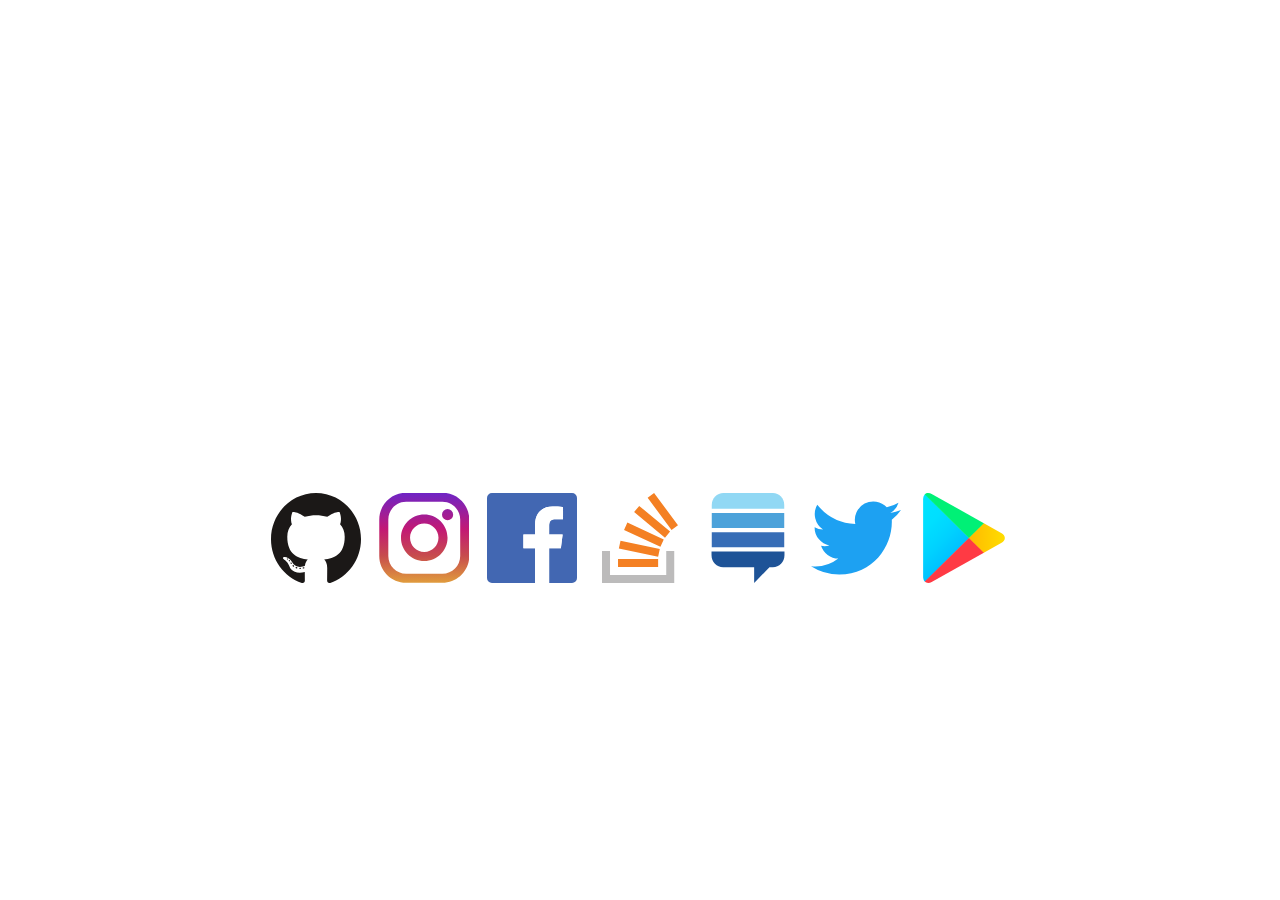
==== index.html @ 7cb6f210 "WAB Update" ====
<!DOCTYPE html>
<!--
 Copyright (c) 2019 Nadav Tasher
 https://github.com/NadavTasher/WebAppBase/
-->
<html lang="en">
<head>
    <meta charset="UTF-8"/>
    <meta name="description" content="AppDescription">
    <meta name="viewport" content="width=device-width, initial-scale=1, maximum-scale=1, user-scalable=0, minimal-ui"/>
    <meta name="mobile-web-app-capable" content="yes">
    <meta name="theme-color" content="#FFFFFF"/>
    <meta name="apple-mobile-web-app-capable" content="yes"/>
    <meta name="apple-mobile-web-app-status-bar-style" content="black-translucent"/>
    <meta name="apple-mobile-web-app-title" content="AppName"/>
    <link rel="apple-touch-icon" href="images/icon_apple.png"/>
    <link rel="icon" href="images/icon.png"/>
    <link rel="manifest" href="resources/manifest.json"/>
    <link rel="stylesheet" href="stylesheets/app.css"/>
    <link rel="stylesheet" href="stylesheets/theme.css"/>
    <link rel="stylesheet" href="stylesheets/template.css"/>
    <script type="text/javascript" src="scripts/frontend/app.js"></script>
    <script type="text/javascript" src="scripts/frontend/persona/api.js"></script>
    <script type="text/javascript" src="scripts/frontend/base/api.js"></script>
    <title>AppName</title>
    <noscript></noscript>
</head>
<body onload="worker();html(()=>persona(true),load())">
</body>
</html>
---- stylesheets/app.css ----
body {
    background-color: #FFFFFF;
}

/* App Style */
---- stylesheets/theme.css ----
/**
 * Copyright (c) 2019 Nadav Tasher
 * https://github.com/NadavTasher/WebAppBase/
 **/

html {
    /* Overflow */
    overflow-x: hidden;
    display: flex;
    flex-direction: column;
    justify-content: center;
    position: absolute;
    top: 0;
    bottom: 0;
    left: 0;
    right: 0;
}

body {
    /* Background */
    -webkit-background-size: cover;
    -moz-background-size: cover;
    -o-background-size: cover;
    background-size: cover;
    background-attachment: fixed;
    background-repeat: no-repeat;
}

a, p, body, input, select, option, button, table, textarea, div {
    /* WebKit */
    -webkit-appearance: none;
    /* Display */
    display: flex;
    flex-direction: column;
    /* Text */
    color: black;
    font-size: large;
    font-family: Arial, ArialHebrew, sans-serif;
    /* Positioning */
    margin: 1vh;
    padding: 1vh;
    /* Alignment */
    justify-self: center;
    justify-content: center;
    justify-items: center;
    align-items: center;
    align-content: center;
    align-self: center;
    /* Text Alignment */
    text-align: center;
    text-align-last: center;
    /* Shaping */
    border-radius: 1vh;
    border-color: transparent;
    /* Sizing */
    height: min-content;
    width: 100%;
    width: -webkit-fill-available;
    width: -moz-available;
}

div {
    margin: 0;
    padding: 0;
}

p {
    flex-flow: wrap;
}

textarea {
    text-align: left !important;
    text-align-last: left !important;
}

input, select, option, button, textarea {
    transition-duration: 0.4s;
    background-color: #ddddee;
}

input:hover, select:hover, option:hover, button:hover, textarea:hover {
    background-color: #bbbbcc;
}
---- stylesheets/template.css ----
/**
 * Copyright (c) 2019 Nadav Tasher
 * https://github.com/NadavTasher/PersonaTemplate/
 **/

p {
    color: #FFF;
}

#icons {
    flex-direction: row;
    align-self: auto;
    height: 12vh;
    width: min-content;
}

#icons > img {
    width: 10vw;
    max-width: 10vh;
    margin: 1vh;
}

#description, #custom > p {
    font-size: 200%;
}

#title {
    font-size: 300%;
}
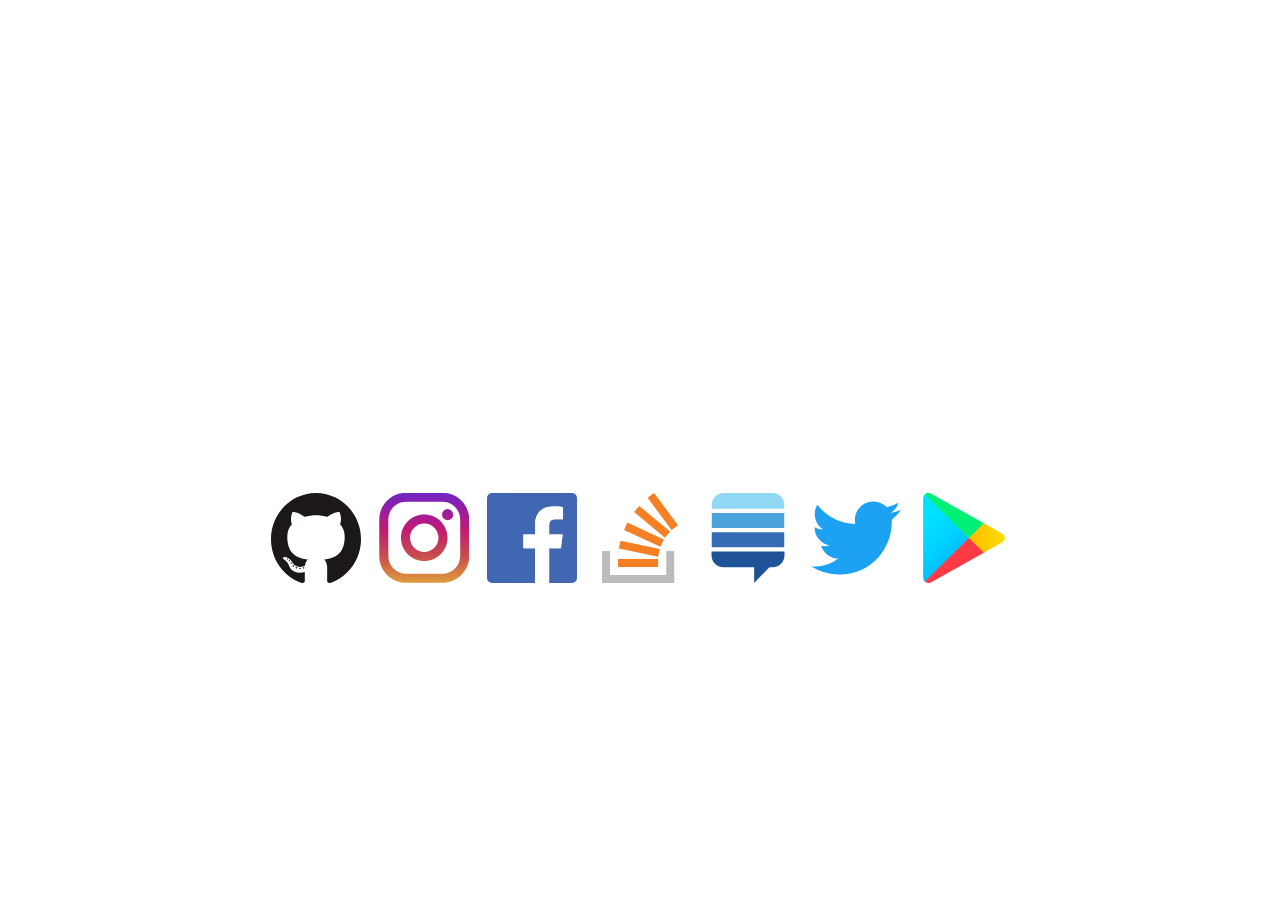
==== commit b68069bf: "WAB Update" ====
--- a/index.html
+++ b/index.html
@@ -7,7 +7,7 @@
 <head>
     <meta charset="UTF-8"/>
     <meta name="description" content="AppDescription">
-    <meta name="viewport" content="width=device-width, initial-scale=1, maximum-scale=1, user-scalable=0, minimal-ui"/>
+    <meta name="viewport" content="width=device-width, initial-scale=1, maximum-scale=5, user-scalable=yes, minimal-ui"/>
     <meta name="mobile-web-app-capable" content="yes">
     <meta name="theme-color" content="#FFFFFF"/>
     <meta name="apple-mobile-web-app-capable" content="yes"/>
--- a/stylesheets/theme.css
+++ b/stylesheets/theme.css
@@ -6,10 +6,13 @@
 html {
     /* Overflow */
     overflow-x: hidden;
+    /* Flex */
     display: flex;
     flex-direction: column;
+    /* Alignment */
     justify-content: center;
-    position: absolute;
+    /* Positioning */
+    position: fixed;
     top: 0;
     bottom: 0;
     left: 0;
@@ -26,7 +29,7 @@
     background-repeat: no-repeat;
 }
 
-a, p, body, input, select, option, button, table, textarea, div {
+a, p, input, select, option, button, textarea, body, div {
     /* WebKit */
     -webkit-appearance: none;
     /* Display */
@@ -36,48 +39,47 @@
     color: black;
     font-size: large;
     font-family: Arial, ArialHebrew, sans-serif;
+    /* Text Alignment */
+    text-align: center;
+    text-align-last: center;
+}
+
+a, p, input, select, option, button, textarea {
     /* Positioning */
     margin: 1vh;
     padding: 1vh;
     /* Alignment */
-    justify-self: center;
     justify-content: center;
-    justify-items: center;
+    align-content: center;
     align-items: center;
-    align-content: center;
-    align-self: center;
-    /* Text Alignment */
-    text-align: center;
-    text-align-last: center;
     /* Shaping */
     border-radius: 1vh;
     border-color: transparent;
-    /* Sizing */
-    height: min-content;
+}
+
+input, select, option, button, textarea {
+    background-color: #ddddee;
+}
+
+div > *, body > * {
+    align-self: center;
     width: 100%;
-    width: -webkit-fill-available;
-    width: -moz-available;
 }
 
 div {
+    /* Alignment */
+    justify-content: space-between;
+    /* Positioning */
     margin: 0;
     padding: 0;
 }
 
 p {
     flex-flow: wrap;
+    height: auto;
 }
 
 textarea {
     text-align: left !important;
     text-align-last: left !important;
-}
-
-input, select, option, button, textarea {
-    transition-duration: 0.4s;
-    background-color: #ddddee;
-}
-
-input:hover, select:hover, option:hover, button:hover, textarea:hover {
-    background-color: #bbbbcc;
 }--- a/stylesheets/template.css
+++ b/stylesheets/template.css
@@ -9,7 +9,6 @@
 
 #icons {
     flex-direction: row;
-    align-self: auto;
     height: 12vh;
     width: min-content;
 }
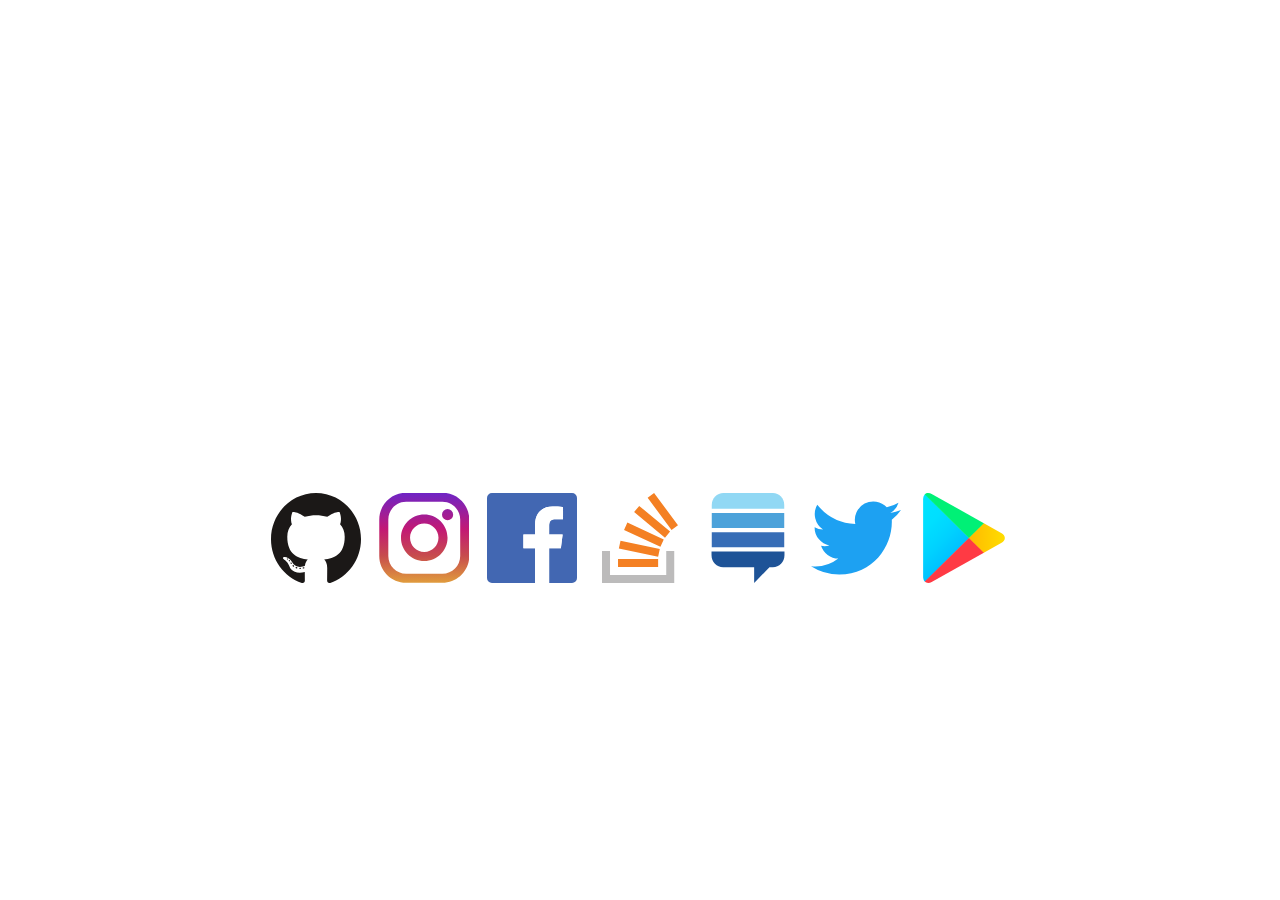
==== commit f50231bd: "WAB Update" ====
--- a/index.html
+++ b/index.html
@@ -25,6 +25,6 @@
     <title>AppName</title>
     <noscript></noscript>
 </head>
-<body onload="worker();html(()=>persona(true),load())">
+<body onload="worker();html(()=>persona(true),load())" column>
 </body>
 </html>--- a/stylesheets/theme.css
+++ b/stylesheets/theme.css
@@ -11,6 +11,9 @@
     flex-direction: column;
     /* Alignment */
     justify-content: center;
+    justify-items: center;
+    align-content: center;
+    align-items: center;
     /* Positioning */
     position: fixed;
     top: 0;
@@ -20,6 +23,8 @@
 }
 
 body {
+    /* Sizing */
+    width: 100%;
     /* Background */
     -webkit-background-size: cover;
     -moz-background-size: cover;
@@ -29,7 +34,12 @@
     background-repeat: no-repeat;
 }
 
-a, p, input, select, option, button, textarea, body, div {
+textarea {
+    text-align: left !important;
+    text-align-last: left !important;
+}
+
+[text], a, p, [input], button, input, select, textarea, [row], [column], div, body {
     /* WebKit */
     -webkit-appearance: none;
     /* Display */
@@ -44,12 +54,18 @@
     text-align-last: center;
 }
 
-a, p, input, select, option, button, textarea {
+[text], a, p {
+    flex-flow: wrap;
+    height: auto;
+}
+
+[text], a, p, [input], button, input, select, textarea {
     /* Positioning */
     margin: 1vh;
     padding: 1vh;
     /* Alignment */
     justify-content: center;
+    justify-items: center;
     align-content: center;
     align-items: center;
     /* Shaping */
@@ -57,29 +73,34 @@
     border-color: transparent;
 }
 
-input, select, option, button, textarea {
+[input], button, input, select, textarea {
+    transition-duration: 0.2s;
     background-color: #ddddee;
 }
 
-div > *, body > * {
-    align-self: center;
-    width: 100%;
+[input]:hover, button:hover, input:hover, select:hover, textarea:hover {
+    background-color: #aaaabb;
 }
 
-div {
+[row], [column], div, body {
     /* Alignment */
-    justify-content: space-between;
+    justify-content: center;
+    align-content: center;
     /* Positioning */
     margin: 0;
     padding: 0;
 }
 
-p {
-    flex-flow: wrap;
-    height: auto;
+[column] {
+    /* Flex */
+    flex-direction: column;
+    /* Alignment */
+    align-items: stretch;
 }
 
-textarea {
-    text-align: left !important;
-    text-align-last: left !important;
+[row] {
+    /* Flex */
+    flex-direction: row;
+    /* Alignment */
+    align-items: center;
 }--- a/stylesheets/template.css
+++ b/stylesheets/template.css
@@ -8,9 +8,7 @@
 }
 
 #icons {
-    flex-direction: row;
     height: 12vh;
-    width: min-content;
 }
 
 #icons > img {
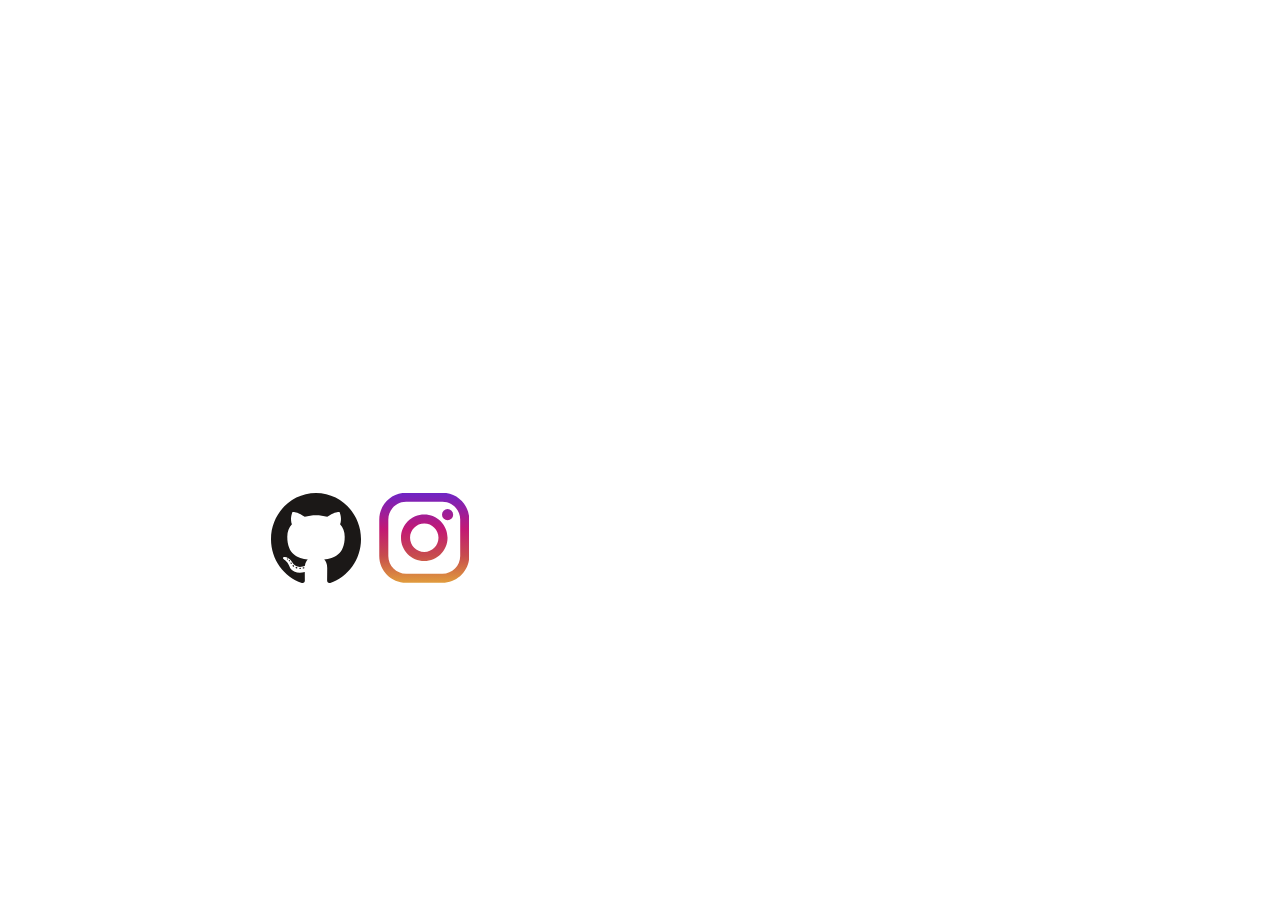
==== commit c4d33135: "Update" ====
--- a/index.html
+++ b/index.html
@@ -25,6 +25,6 @@
     <title>AppName</title>
     <noscript></noscript>
 </head>
-<body onload="worker();html(()=>persona(true),load())" column>
+<body onload="worker();html(()=>{persona(true);load();})" column>
 </body>
 </html>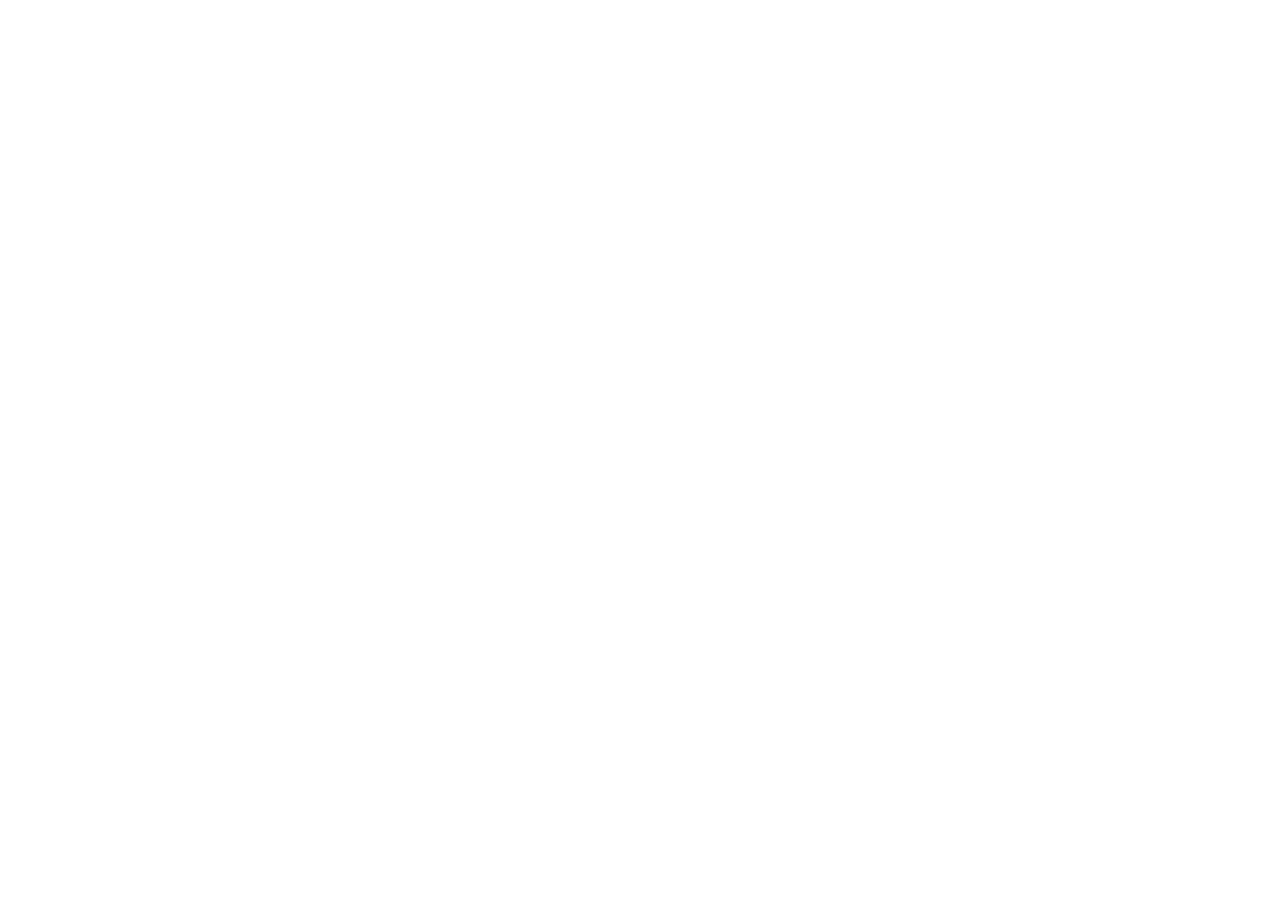
==== commit 24da255a: "WAB Update" ====
--- a/index.html
+++ b/index.html
@@ -13,8 +13,8 @@
     <meta name="apple-mobile-web-app-capable" content="yes"/>
     <meta name="apple-mobile-web-app-status-bar-style" content="black-translucent"/>
     <meta name="apple-mobile-web-app-title" content="AppName"/>
-    <link rel="apple-touch-icon" href="images/icon_apple.png"/>
-    <link rel="icon" href="images/icon.png"/>
+    <link rel="apple-touch-icon" href="images/icons/app/icon_apple.png"/>
+    <link rel="icon" href="images/icons/app/icon.png"/>
     <link rel="manifest" href="resources/manifest.json"/>
     <link rel="stylesheet" href="stylesheets/app.css"/>
     <link rel="stylesheet" href="stylesheets/theme.css"/>
--- a/stylesheets/app.css
+++ b/stylesheets/app.css
@@ -1,5 +1,6 @@
 body {
     background-color: #FFFFFF;
+    max-width: 460px;
 }
 
 /* App Style */--- a/stylesheets/theme.css
+++ b/stylesheets/theme.css
@@ -16,10 +16,14 @@
     align-items: center;
     /* Positioning */
     position: fixed;
+    /* Sides */
     top: 0;
     bottom: 0;
     left: 0;
     right: 0;
+    /* Sizing */
+    height: 100%;
+    width: 100%;
 }
 
 body {
@@ -39,7 +43,7 @@
     text-align-last: left !important;
 }
 
-[text], a, p, [input], button, input, select, textarea, [row], [column], div, body {
+[text = ""], [text = true], a, p, [input = ""], [input = true], button, input, select, textarea, [row = ""], [row = true], [column = ""], [column = true], div, body {
     /* WebKit */
     -webkit-appearance: none;
     /* Display */
@@ -54,12 +58,12 @@
     text-align-last: center;
 }
 
-[text], a, p {
+[text = ""], [text = true], a, p {
     flex-flow: wrap;
     height: auto;
 }
 
-[text], a, p, [input], button, input, select, textarea {
+[text = ""], [text = true], a, p, [input = ""], [input = true], button, input, select, textarea {
     /* Positioning */
     margin: 1vh;
     padding: 1vh;
@@ -73,16 +77,16 @@
     border-color: transparent;
 }
 
-[input], button, input, select, textarea {
+[input = ""], [input = true], button, input, select, textarea {
     transition-duration: 0.2s;
     background-color: #ddddee;
 }
 
-[input]:hover, button:hover, input:hover, select:hover, textarea:hover {
-    background-color: #aaaabb;
+[input = ""]:hover, [input = true]:hover, button:hover, input:hover, select:hover, textarea:hover {
+    background-color: #9999aa;
 }
 
-[row], [column], div, body {
+[row = ""], [row = true], [column = ""], [column = true], div, body {
     /* Alignment */
     justify-content: center;
     align-content: center;
@@ -91,14 +95,14 @@
     padding: 0;
 }
 
-[column] {
+[column = ""], [column = true] {
     /* Flex */
     flex-direction: column;
     /* Alignment */
     align-items: stretch;
 }
 
-[row] {
+[row = ""], [row = true] {
     /* Flex */
     flex-direction: row;
     /* Alignment */
--- a/stylesheets/template.css
+++ b/stylesheets/template.css
@@ -8,19 +8,31 @@
 }
 
 #icons {
-    height: 12vh;
+    /* Sizing */
+    height: 10vh;
 }
 
 #icons > img {
-    width: 10vw;
-    max-width: 10vh;
-    margin: 1vh;
+    /* Transition */
+    transition-duration: 0.1s;
+    /* Sizing */
+    width: 8vw;
+    max-width: 8vh;
+    /* Positioning */
+    margin: 2vw;
+}
+
+#icons > img:hover {
+    /* Positioning */
+    margin: 2vw 5vw;
 }
 
 #description, #custom > p {
-    font-size: 200%;
+    /* Sizing */
+    font-size: 150%;
 }
 
 #title {
+    /* Sizing */
     font-size: 300%;
 }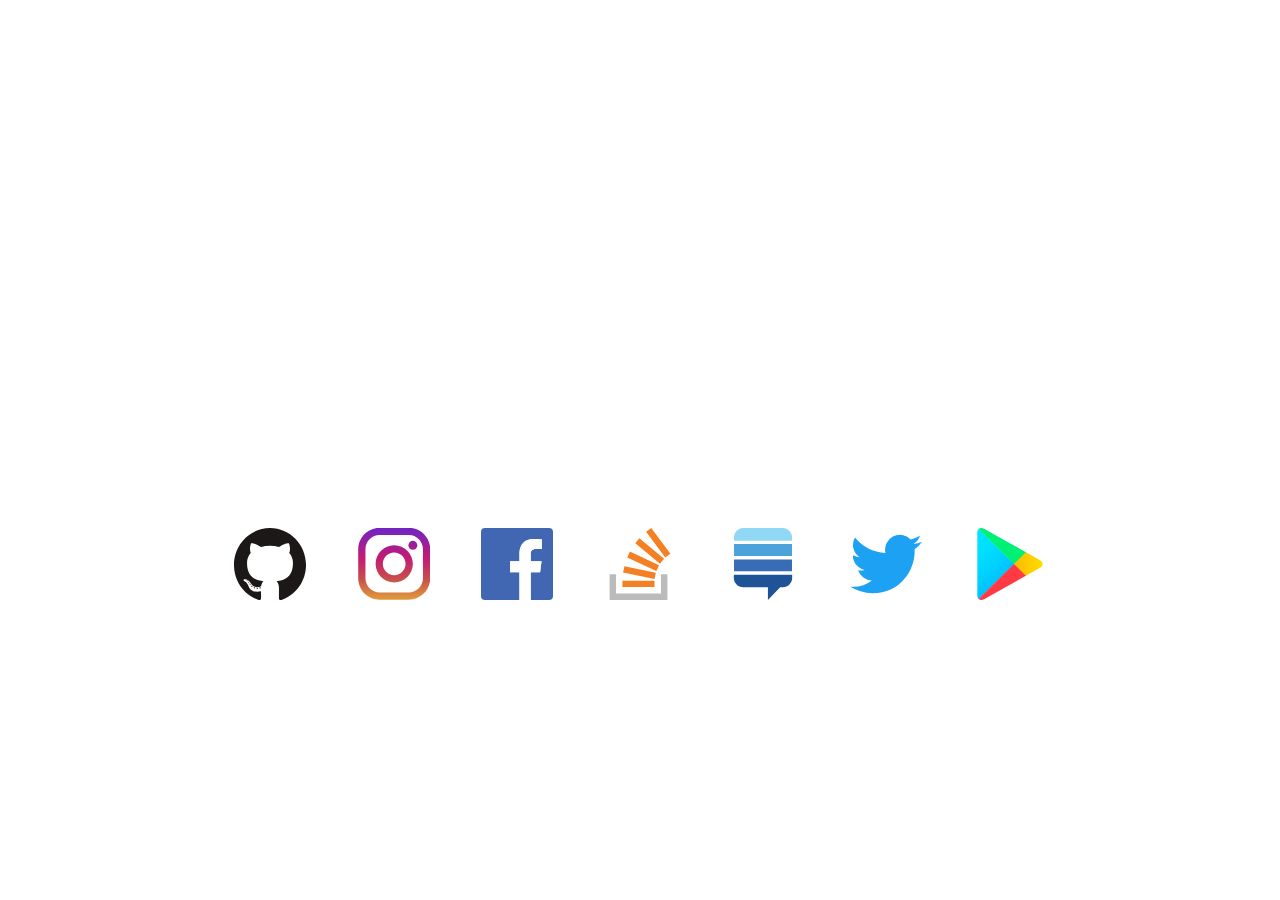
==== commit 0205dc02: "WAB Update" ====
--- a/index.html
+++ b/index.html
@@ -25,6 +25,6 @@
     <title>AppName</title>
     <noscript></noscript>
 </head>
-<body onload="worker();html(()=>{persona(true);load();})" column>
+<body onload="persona(true);load();" column>
 </body>
 </html>--- a/stylesheets/theme.css
+++ b/stylesheets/theme.css
@@ -71,7 +71,7 @@
     justify-content: center;
     justify-items: center;
     align-content: center;
-    align-items: center;
+    align-items: stretch;
     /* Shaping */
     border-radius: 1vh;
     border-color: transparent;
